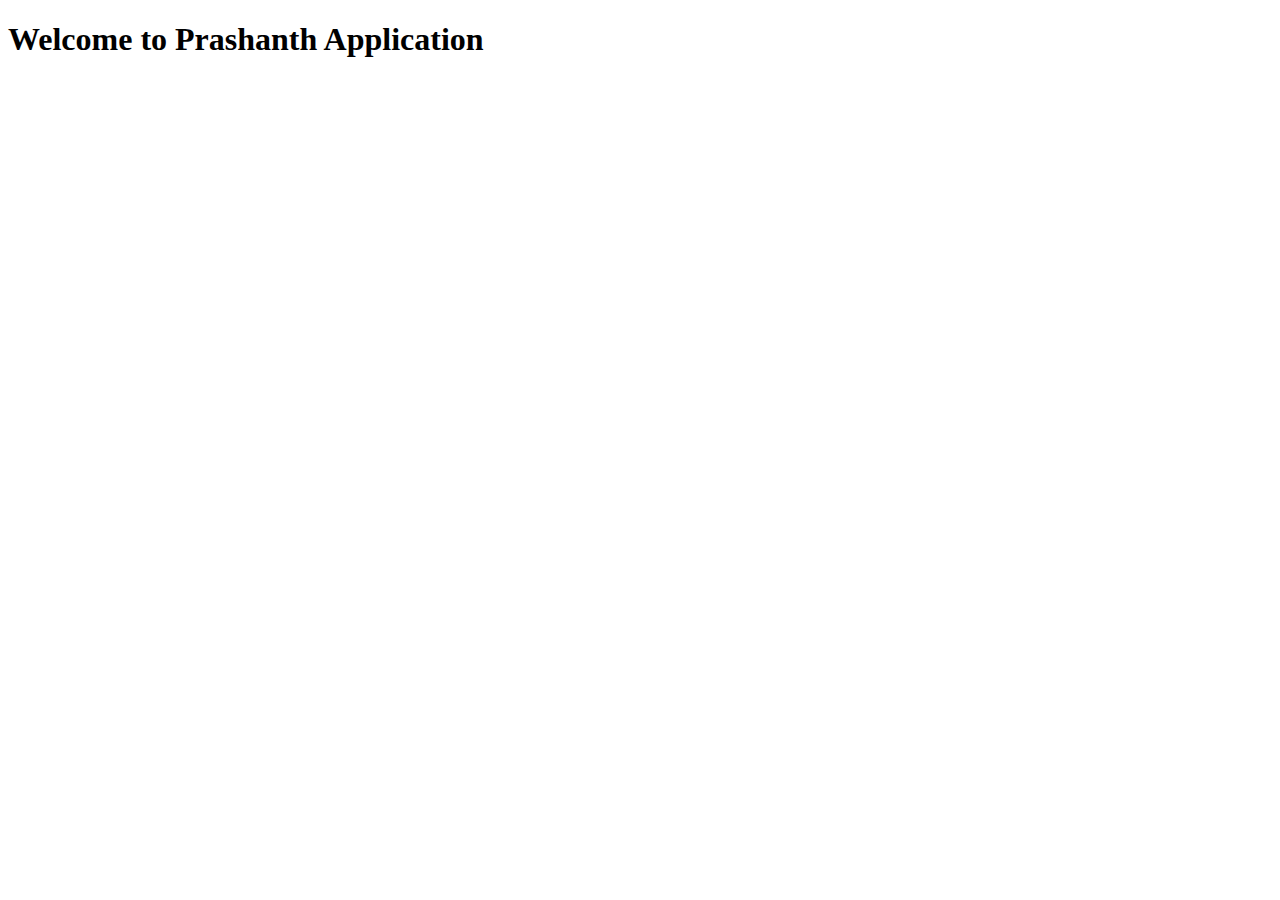
==== Ride/src/main/resources/templates/index.html @ a2838614 "This commit contains index page" ====
<!DOCTYPE html>
<html xmlns:th="http://www.thymeleaf.org">
<head>
<meta charset="ISO-8859-1">
<link rel="stylesheet" href="/resources/css/style.css">
<title>Ride Application</title>
</head>
<body>
	<main>
		<h1 class="title">Welcome to Prashanth Application</h1>
	</main>
</body>
</html>
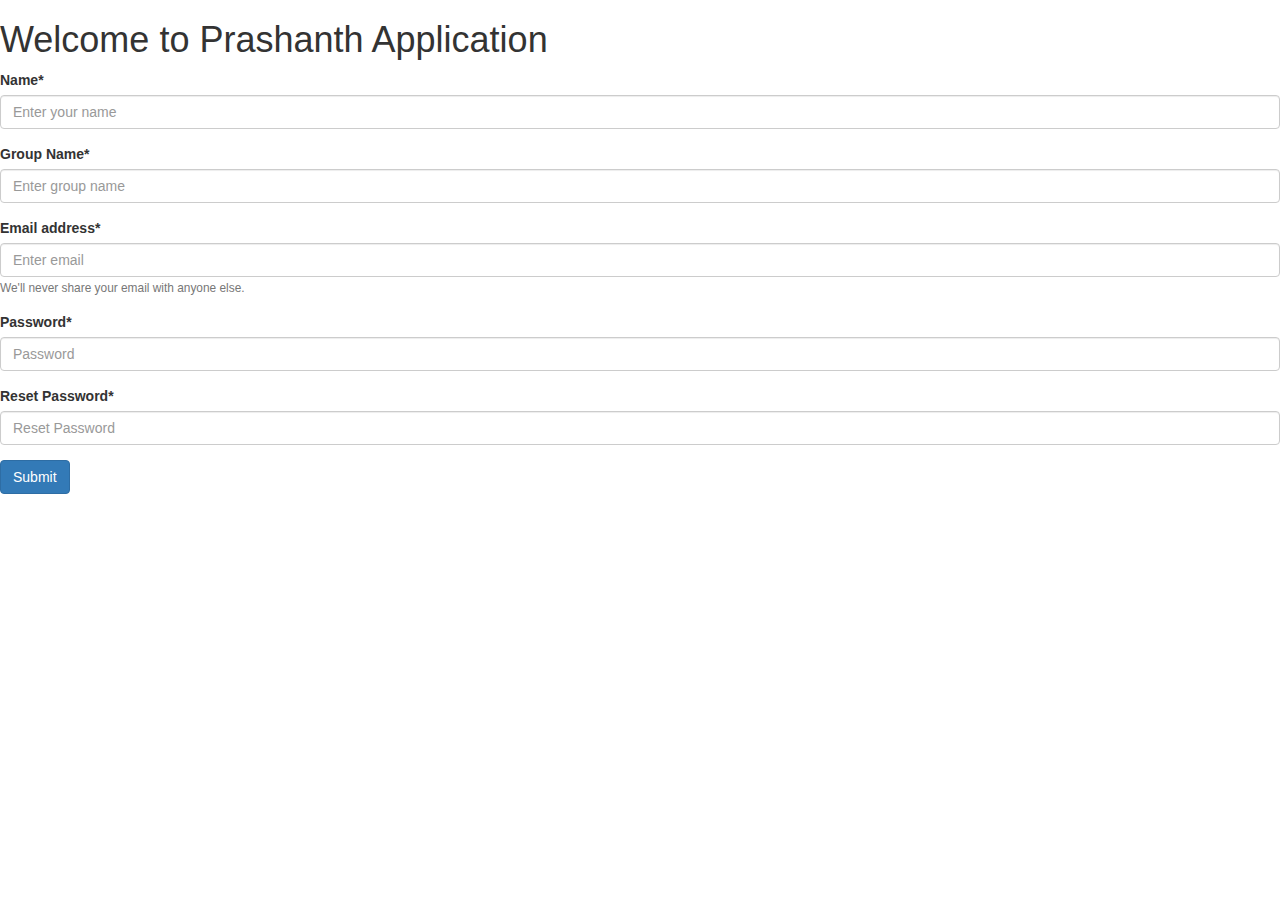
==== commit 7675bb59: "This commit contains registration,login and homework page" ====
--- a/Ride/src/main/resources/templates/index.html
+++ b/Ride/src/main/resources/templates/index.html
@@ -2,13 +2,49 @@
 <!DOCTYPE html>
 <html xmlns:th="http://www.thymeleaf.org">
 <head>
-<meta charset="ISO-8859-1">
-<link rel="stylesheet" href="/resources/css/style.css">
+<meta charset="utf-8">
+  <meta name="viewport" content="width=device-width, initial-scale=1">
+  <link rel="stylesheet" href="https://maxcdn.bootstrapcdn.com/bootstrap/3.4.1/css/bootstrap.min.css">
+  <script src="https://ajax.googleapis.com/ajax/libs/jquery/3.4.1/jquery.min.js"></script>
+  <script src="https://maxcdn.bootstrapcdn.com/bootstrap/3.4.1/js/bootstrap.min.js"></script>
+<link rel="stylesheet" href="/resources/css/index.css">
+<script type="text/javascript" src="/resources/js/index.js"></script>
 <title>Ride Application</title>
 </head>
 <body>
 	<main>
 		<h1 class="title">Welcome to Prashanth Application</h1>
+		
+		<form class="form" action="#" th:action=@{/houseWork} th:object="${userDetails}" method="post">
+		
+		<div class="form-group">
+    <label for="userName">Name*</label>
+    <input type="text" class="form-control" id="name" name="userName" placeholder="Enter your name" maxlength="30" required>
+  </div>
+  
+  <div class="form-group">
+    <label for="groupName">Group Name*</label>
+    <input type="text" class="form-control" id="groupName" name="groupName" placeholder="Enter group name" maxlength="30" required>
+  </div>
+		
+		
+  <div class="form-group">
+    <label for="emailAddress">Email address*</label>
+    <input type="email" class="form-control" id="email" name="emailAddress" aria-describedby="emailHelp" placeholder="Enter email" required>
+    <small id="emailHelp" class="form-text text-muted">We'll never share your email with anyone else.</small>
+  </div>
+  <div class="form-group">
+    <label for="password">Password*</label>
+    <input type="password" class="form-control" id="password" name="password" placeholder="Password" required>
+  </div>
+  
+  <div class="form-group">
+    <label for="resetPassword">Reset Password*</label>
+    <input type="password" class="form-control" id="resetPassword" name="resetPassword" placeholder="Reset Password" required>
+  </div>
+  
+  <button type="submit" id="submit" class="btn btn-primary">Submit</button>
+</form>
 	</main>
 </body>
 </html>